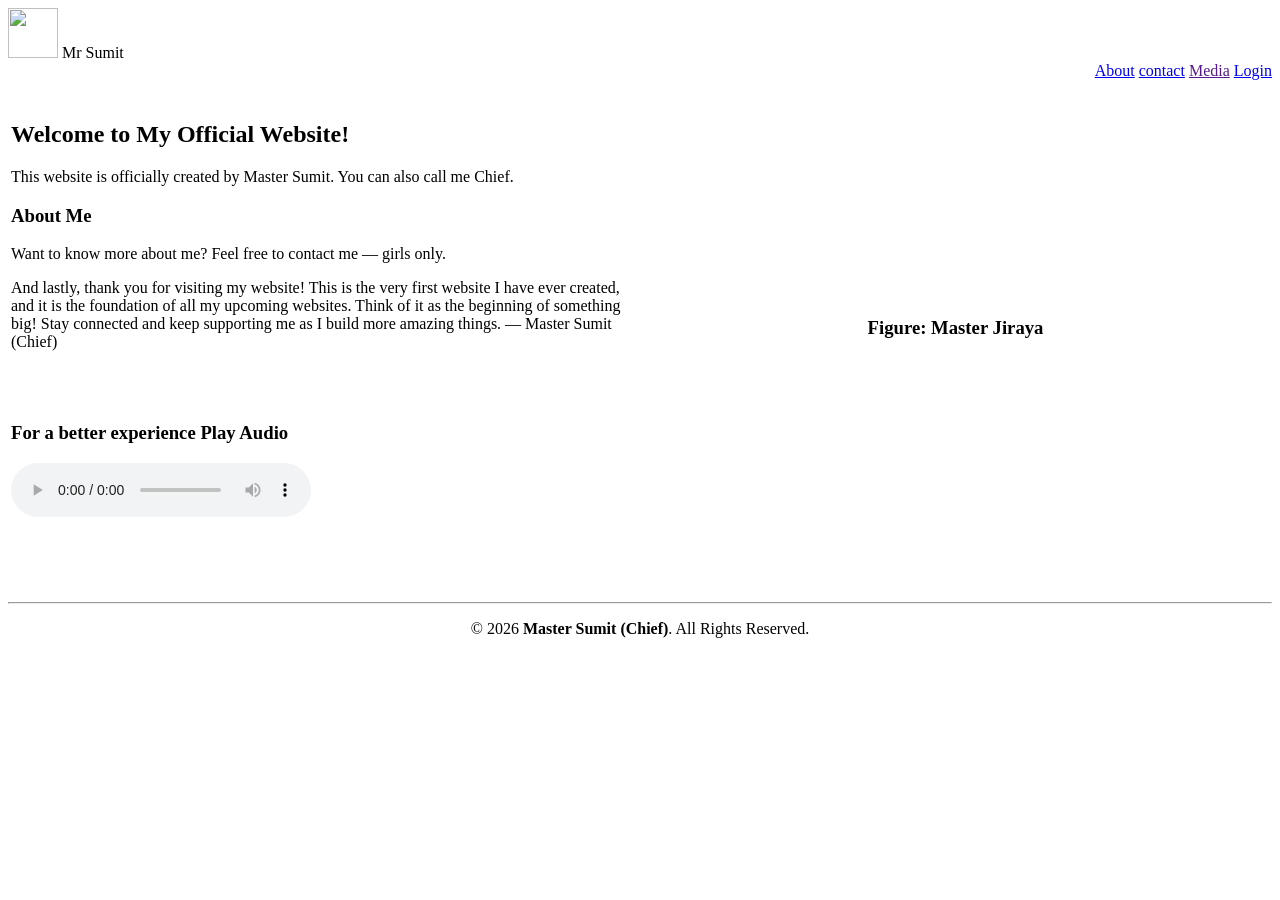
==== index.html @ cad0c363 "Add files via upload" ====
<!DOCTYPE html>
<html lang="en">

<head>
    <meta charset="UTF-8">
    <meta name="viewport" content="width=device-width, initial-scale=1.0">
    <title>Full Website</title>
    <link rel="stylesheet" href="style.css">
</head>

<body>
    <header class="header">
        <div class="logo-container" >
            <img src="./Jiraiya’s Goofy Circular Avatar.png" height="50" width="50" alt="">
            <span  class="logo-text" >Mr Sumit</span>
        </div>
        <nav align="right" class="navbar" >
            <a href="./About.html" class="nav-link"  >About</a> 
            <a href="./maincontact.html" class="nav-link" >contact</a> 
            <a href="" class="nav-link" >Media</a> 
            <a href="./login.html" class="nav-link login-btn" >Login</a>
        </nav>
    </header>

    <br>

    <section>
        <table width="100%" >
            <tr>
                <!-- left part -->
                <td width="50%" valign="top">
                    <h1>Welcome to My Official Website!</h1>
                    <p>
                        This website is officially created by Master Sumit. You can also call me Chief.
                    </p>
                    <h3>About Me </h3>
                    <p>
                        Want to know more about me? Feel free to contact me — girls only.
                    </p>
                    <p>And lastly, thank you for visiting my website!
                        This is the very first website I have ever created, and it is the foundation of all my upcoming
                        websites. Think of it as the beginning of something big! Stay connected and keep supporting me as I build more amazing things.
                        — Master Sumit (Chief)
                    </p>
                    <br><br>
                    <p> <h3 >For a better experience Play Audio</h3>
                   <audio src="./music1.m4a" controls></audio></p>
                </td>

                <!-- Right part -->
                <td align="center" width="50%">
                    <img src="./download cc.gif" width="100%"  alt="">
                    <h3>Figure: Master Jiraya</h3>
                </td>
            </tr>
        </table>
    </section>

    <br><br><br>

    <footer  >
<hr>
<p align="center"  >© 2026 <strong>Master Sumit (Chief)</strong>.
            All Rights Reserved.</p>
    </footer>

</body>

</html>
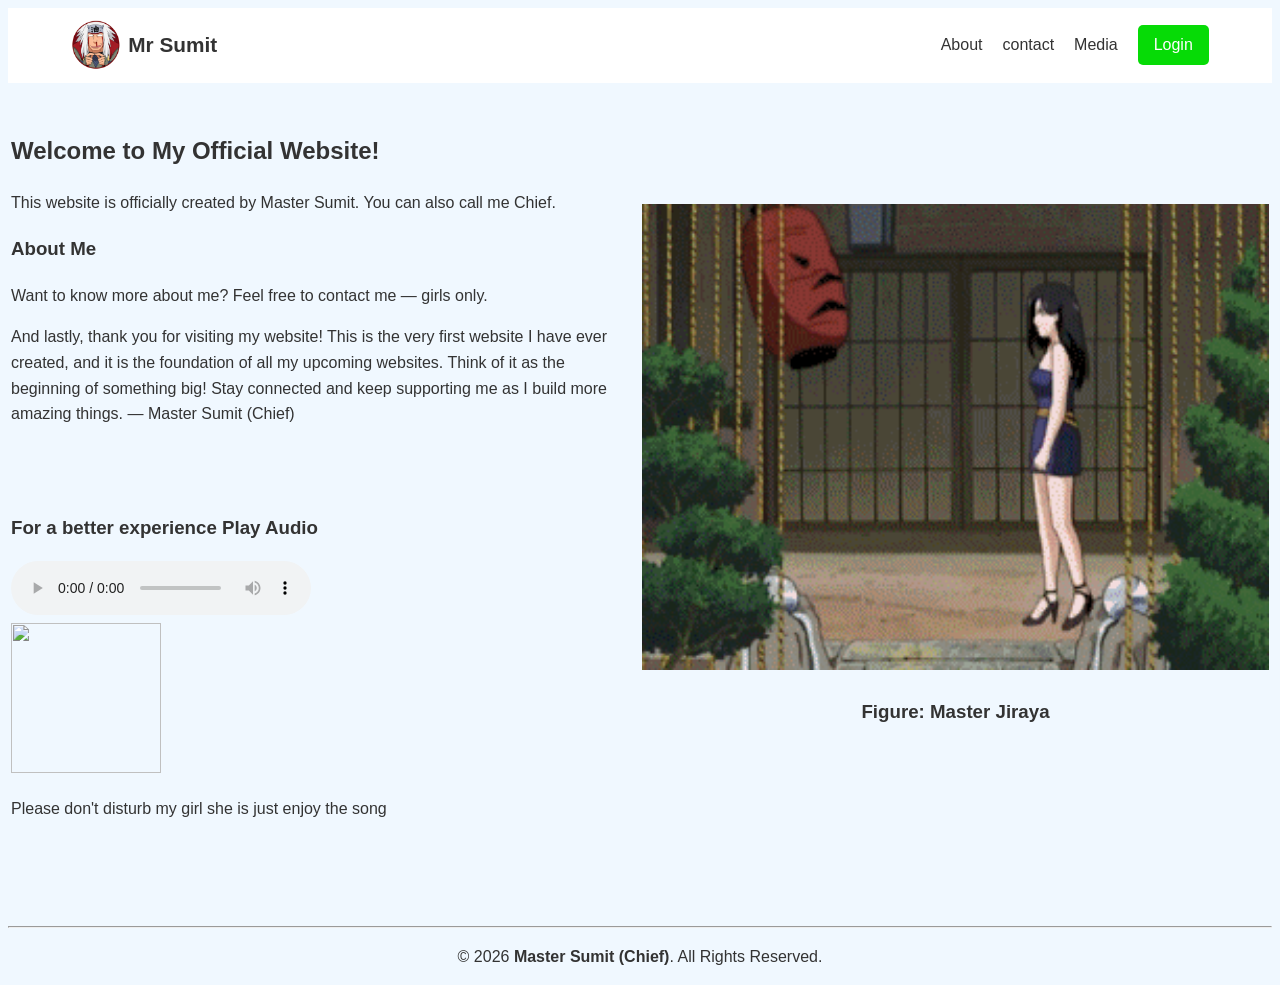
==== commit 458b8377: "Update index.html" ====
--- a/index.html
+++ b/index.html
@@ -10,22 +10,22 @@
 
 <body>
     <header class="header">
-        <div class="logo-container" >
+        <div class="logo-container">
             <img src="./Jiraiya’s Goofy Circular Avatar.png" height="50" width="50" alt="">
-            <span  class="logo-text" >Mr Sumit</span>
+            <span class="logo-text">Mr Sumit</span>
         </div>
-        <nav align="right" class="navbar" >
-            <a href="./About.html" class="nav-link"  >About</a> 
-            <a href="./maincontact.html" class="nav-link" >contact</a> 
-            <a href="" class="nav-link" >Media</a> 
-            <a href="./login.html" class="nav-link login-btn" >Login</a>
+        <nav align="right" class="navbar">
+            <a href="./About.html" class="nav-link">About</a>
+            <a href="./maincontact.html" class="nav-link">contact</a>
+            <a href="" class="nav-link">Media</a>
+            <a href="./login.html" class="nav-link login-btn">Login</a>
         </nav>
     </header>
 
     <br>
 
     <section>
-        <table width="100%" >
+        <table width="100%">
             <tr>
                 <!-- left part -->
                 <td width="50%" valign="top">
@@ -39,17 +39,24 @@
                     </p>
                     <p>And lastly, thank you for visiting my website!
                         This is the very first website I have ever created, and it is the foundation of all my upcoming
-                        websites. Think of it as the beginning of something big! Stay connected and keep supporting me as I build more amazing things.
+                        websites. Think of it as the beginning of something big! Stay connected and keep supporting me
+                        as I build more amazing things.
                         — Master Sumit (Chief)
                     </p>
                     <br><br>
-                    <p> <h3 >For a better experience Play Audio</h3>
-                   <audio src="./music1.m4a" controls></audio></p>
+                    <p>
+                    <h3>For a better experience Play Audio</h3>
+                    <audio src="./music1.m4a" controls></audio>
+                    <div><img  src="./123.gif" height="150" width="150" alt="">
+                        <p>Please don't disturb my girl she is just enjoy the song</p>
+                    </div>
+                   
+                    </p>
                 </td>
 
                 <!-- Right part -->
                 <td align="center" width="50%">
-                    <img src="./download cc.gif" width="100%"  alt="">
+                    <img src="./download cc.gif" width="100%" alt="">
                     <h3>Figure: Master Jiraya</h3>
                 </td>
             </tr>
@@ -58,12 +65,13 @@
 
     <br><br><br>
 
-    <footer  >
-<hr>
-<p align="center"  >© 2026 <strong>Master Sumit (Chief)</strong>.
+    <footer>
+        <hr>
+
+        <p align="center">© 2026 <strong>Master Sumit (Chief)</strong>.
             All Rights Reserved.</p>
     </footer>
 
 </body>
 
-</html>+</html>
--- a/style.css
+++ b/style.css
@@ -0,0 +1,80 @@
+body{
+    font-family: Arial, Helvetica, sans-serif;
+    background-color: aliceblue;
+    color: #333;
+    line-height: 1.6;
+    
+}
+
+/* HEADER */
+.header{
+    display: flex;
+    justify-content: space-between;
+    align-items: center;
+    padding: 12px 5%;
+    background-color: #fff;
+    border-bottom:1px solid transparent ;
+    position: sticky;
+    top: 0%;
+    z-index: 100;
+    transition: background 0.3 ease, box-shadow 0.3 ease, border 0.3 ease ;
+}
+
+.header.scrolled{
+    background-color: antiquewhite;
+    box-shadow: 0 3px 10px rgba(0, 0, 0, 15) ;
+}
+
+
+.logo-container{
+    display: flex;
+    align-items: center;
+    gap: 7px;
+}
+
+
+
+
+.logo-text{
+    font-size: 1.3rem;
+    font-weight: bold;
+}
+
+/* NAVBAR */
+.navbar{
+    display: flex;
+    align-items: center;
+    gap: 20px;
+}
+
+
+.nav-link{
+text-decoration: none;
+font-size: 1rem;
+color: #333;
+transition: 0.3s;
+}
+
+.nav-link:hover{
+    color: rgb(62, 62, 244);
+}
+
+.login-btn{
+    padding: 7px 16px;
+    background-color: rgb(6, 219, 6);
+    color: white;
+    border-radius: 5px;
+    transition: 0.3s;
+}
+
+.login-btn:hover{
+    background-color: green;
+    color: white;
+}
+
+
+footer{
+    padding: 0;
+    margin: 0;
+    text
+}
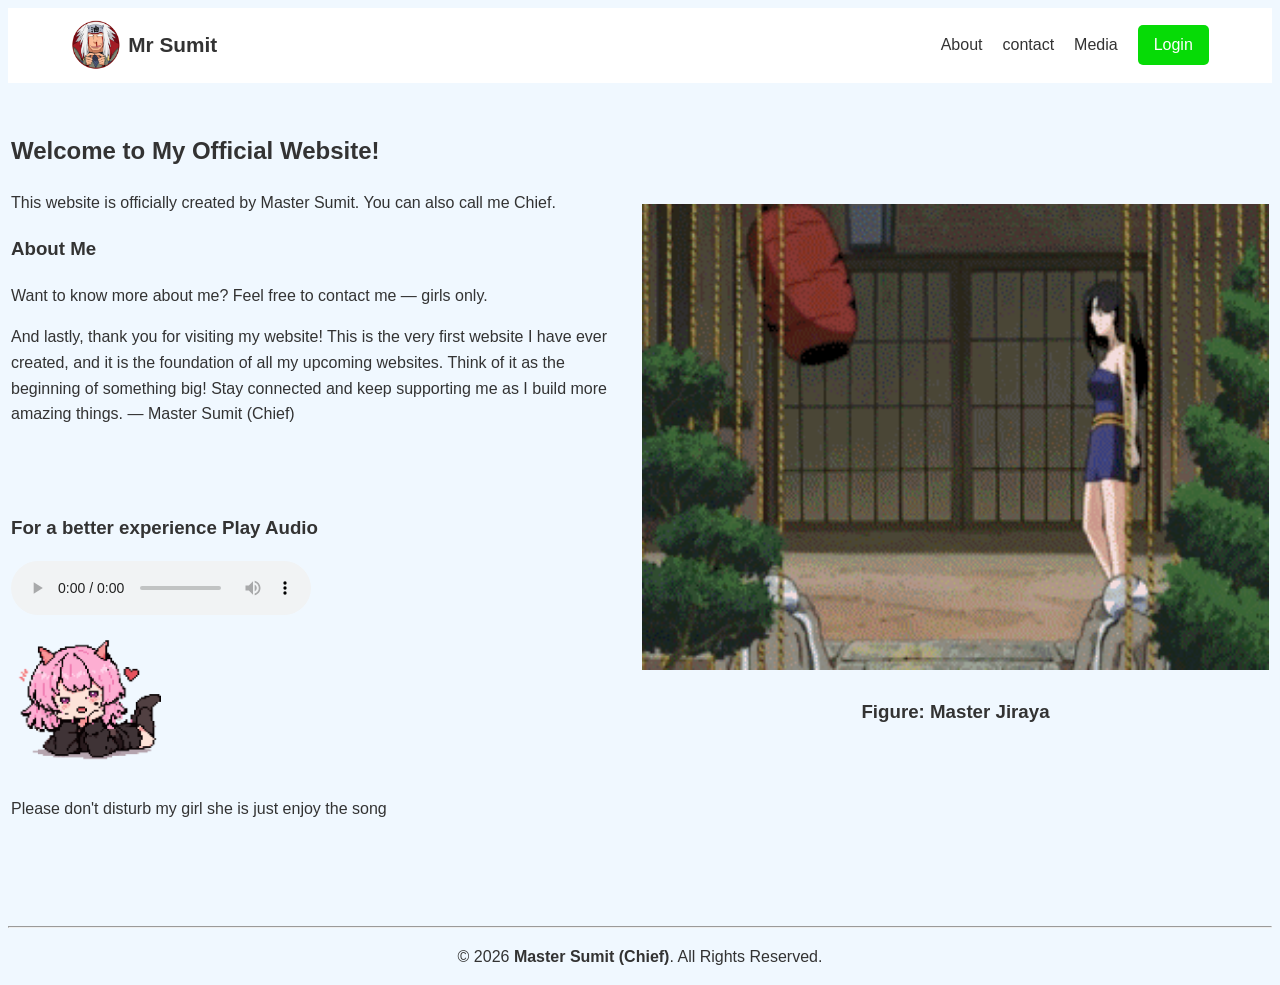
==== commit 905c2811: "Update index.html" ====
--- a/index.html
+++ b/index.html
@@ -47,7 +47,7 @@
                     <p>
                     <h3>For a better experience Play Audio</h3>
                     <audio src="./music1.m4a" controls></audio>
-                    <div><img  src="./123.gif" height="150" width="150" alt="">
+                    <div><a href="./Ai.html"><img  src="./123.gif" height="150" width="150" alt=""></a>
                         <p>Please don't disturb my girl she is just enjoy the song</p>
                     </div>
                    
